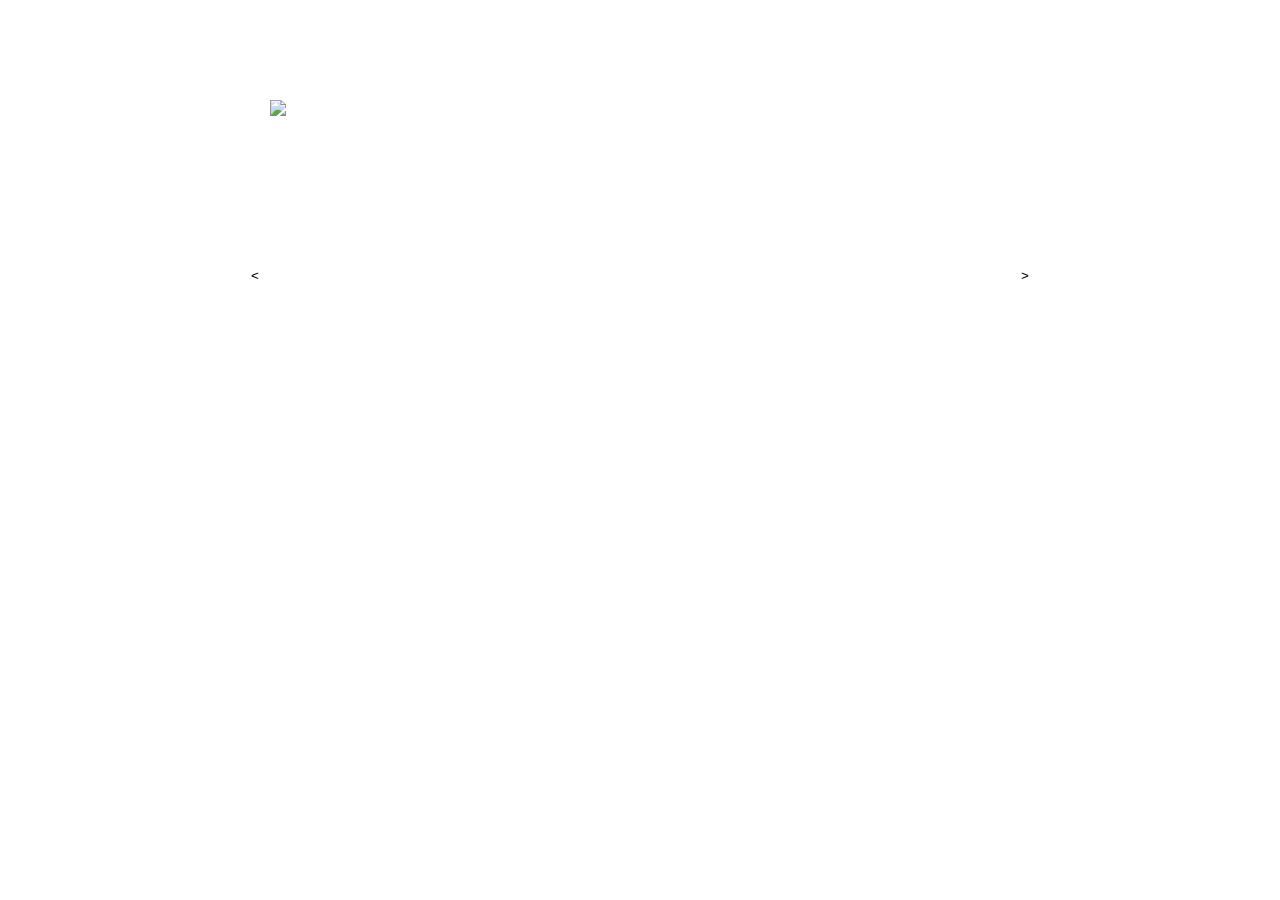
==== img.html @ ca543b10 "added options" ====
<!DOCTYPE html>
<html lang="ru">
<head>
    <meta charset="UTF-8">
    <meta name="viewport" content="width=device-width, initial-scale=1.0">
    <title></title>
    <link rel="stylesheet" href="css/slider.css">
    <link rel="stylesheet" href="css/main.css">
</head>
<body>
    <div class="slider">
        <img src="https://kipmu.ru/wp-content/uploads/svgry.jpg">
        <img src="https://cdn.fishki.net/upload/post/201411/28/1335640/3a526512f2f4414bd7e7a64ca36fcc83.jpg">
        <div style="background-image: url('https://cdn.fishki.net/upload/post/201411/28/1335640/3a526512f2f4414bd7e7a64ca36fcc83.jpg');text-align: center;color: #fff;">
            <h1>Hello World!</h1>
            <div class="slider2">
                <div class="text">
                    <p>
                        Lorem, ipsum dolor sit amet consectetur adipisicing elit. Animi, vel? Quibusdam quas optio vitae at pariatur culpa temporibus quo nemo incidunt? Quae consequuntur sapiente aspernatur accusamus placeat obcaecati accusantium sint!
                        Eum quisquam dolores, explicabo aperiam, quo sint molestiae est illum deserunt reprehenderit minus unde excepturi in quidem culpa tenetur veniam dignissimos. Perferendis magni ipsum fugit alias accusantium tempore repellendus deserunt?
                        Totam ipsam eum nobis, rem autem corrupti porro error odit. Animi numquam iusto quas, corrupti labore quo, culpa eveniet totam illum, iure omnis aliquam ipsam eligendi odit ut quidem sed!
                    </p>
                </div>
                <div class="text">
                    <p>
                        Lorem ipsum dolor sit, amet consectetur adipisicing elit. Atque assumenda nobis fugit cumque optio quis veniam nihil laborum recusandae aspernatur omnis, sit autem dolorem, tenetur deserunt excepturi animi sequi. Corporis.Et perspiciatis nam natus recusandae facere, quam repellat illum nulla pariatur doloribus fugiat magnam neque. Facilis rem provident quasi, obcaecati temporibus ipsam laudantium at rerum eos pariatur, commodi natus neque.
                    </p>
                </div>
                <div class="text">
                    <p>
                        Lorem ipsum dolor sit amet consectetur adipisicing elit. Natus distinctio atque architecto est accusamus, laboriosam tenetur quia officiis aut, id enim, vero culpa sint! Nesciunt debitis deleniti, deserunt alias fugiat et eveniet ut numquam inventore tenetur eos provident nihil sed, ipsa excepturi voluptatem error delectus hic sit quasi nemo id aut? Unde eos recusandae nisi a aperiam facere repellat officia, maxime nesciunt inventore maiores excepturi repudiandae, pariatur architecto, dolores impedit perspiciatis ea quod error ex. Vel nam iste, cupiditate excepturi inventore voluptatem corporis! Officiis explicabo, dolores aspernatur nulla reprehenderit beatae inventore excepturi, harum accusantium minima ipsa autem libero fugit nostrum.
                    </p>
                </div>
            </div>
        </div>
        <img src="https://4sport.ua/_upl/2/1555/K2-768x480.jpg">
    </div>
    
    <script src="js/slider.js"></script>
    <script src="js/main.js"></script>
</body>
</html>
---- css/slider.css ----
.slide {
    position: absolute;
    top: 0;
    left: 0;
    right: 0;
    bottom: 0;
}

.slide-container {
    position: relative;
    overflow: hidden;
    flex: 1;
}

.slider-btn {
    background: none;
    border: none;
    transition: .5s;
    width: 30px;
    outline: none;
}

.slider-btn-white {
    color: #ffffff;
}

.slider-btn-white:hover {
    color: #000000;
}

.slider-btn:hover {
    background: silver;
}

.animate {
    transition: 1s;
}

.slider-wrapper {
    display: flex;
}
---- css/main.css ----
body {
    margin: 0;
    padding: 0;
    font-family: sans-serif;
    display: flex;
}

* {box-sizing: border-box}

.slider {
    width: 800px;
    height: 350px;
    margin: 100px auto;
    max-width: 80%;
}

.slider2 {
    width: 800px;
    height: 250px;
    max-width: 80%;
    margin: auto;
}

.text {
    padding: 20px;
    display: flex;
    align-items: center;
}

img {
    width: 100%;
}

.red, .green, .blue {
    color: #ffffff;
    display: flex;
    align-items: center;
    justify-content: center;
}

.red {
    background: rgb(204, 41, 41);
}

.green {
    background: rgb(31, 192, 31);
}

.blue {
    background: rgb(22, 22, 216);
}
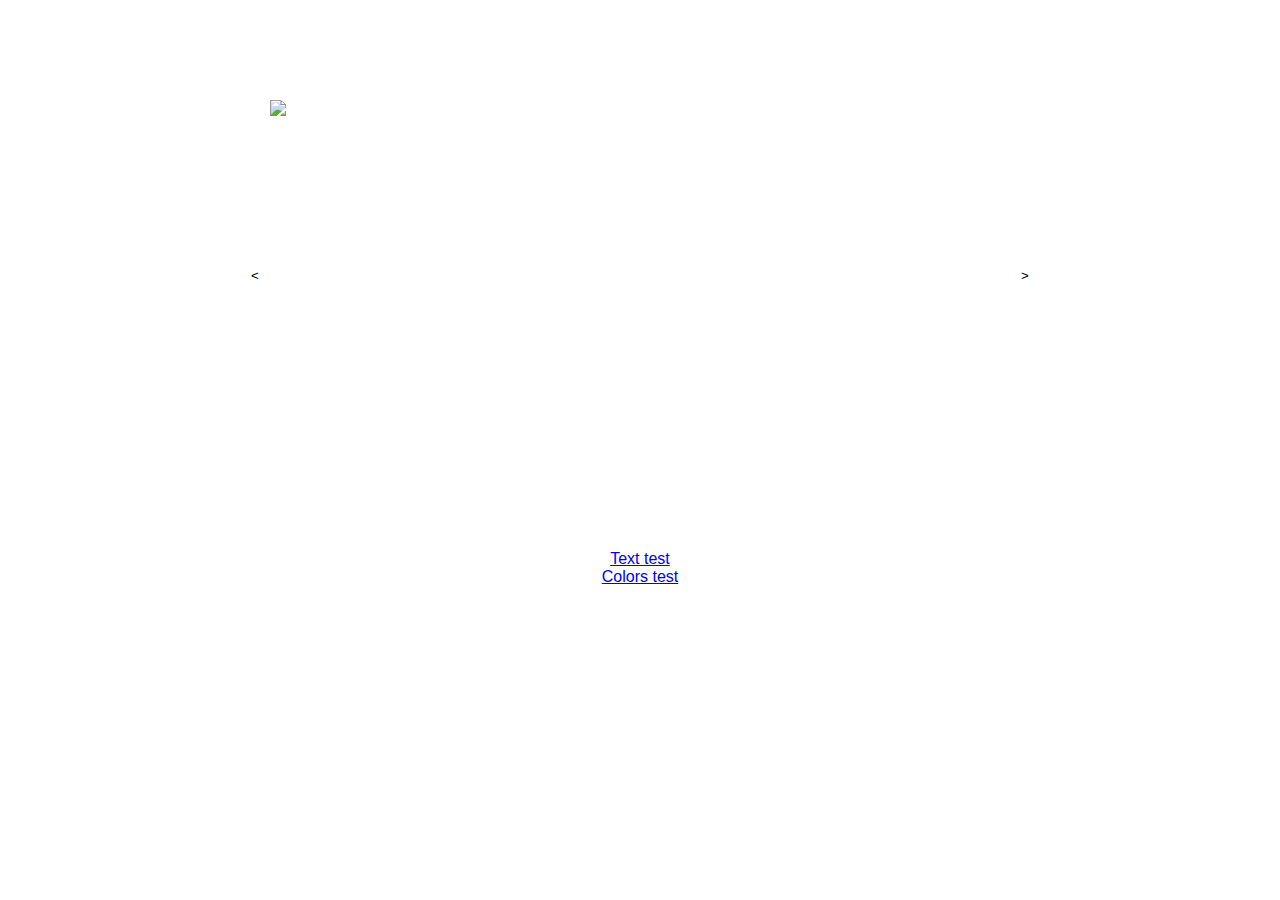
==== commit 3bcef9eb: "example navigation" ====
--- a/img.html
+++ b/img.html
@@ -35,6 +35,8 @@
         </div>
         <img src="https://4sport.ua/_upl/2/1555/K2-768x480.jpg">
     </div>
+    <a href="index.html">Text test</a>
+    <a href="rgb.html">Colors test</a>
     
     <script src="js/slider.js"></script>
     <script src="js/main.js"></script>
--- a/css/main.css
+++ b/css/main.css
@@ -3,6 +3,8 @@
     padding: 0;
     font-family: sans-serif;
     display: flex;
+    flex-direction: column;
+    align-items: center;
 }
 
 * {box-sizing: border-box}
